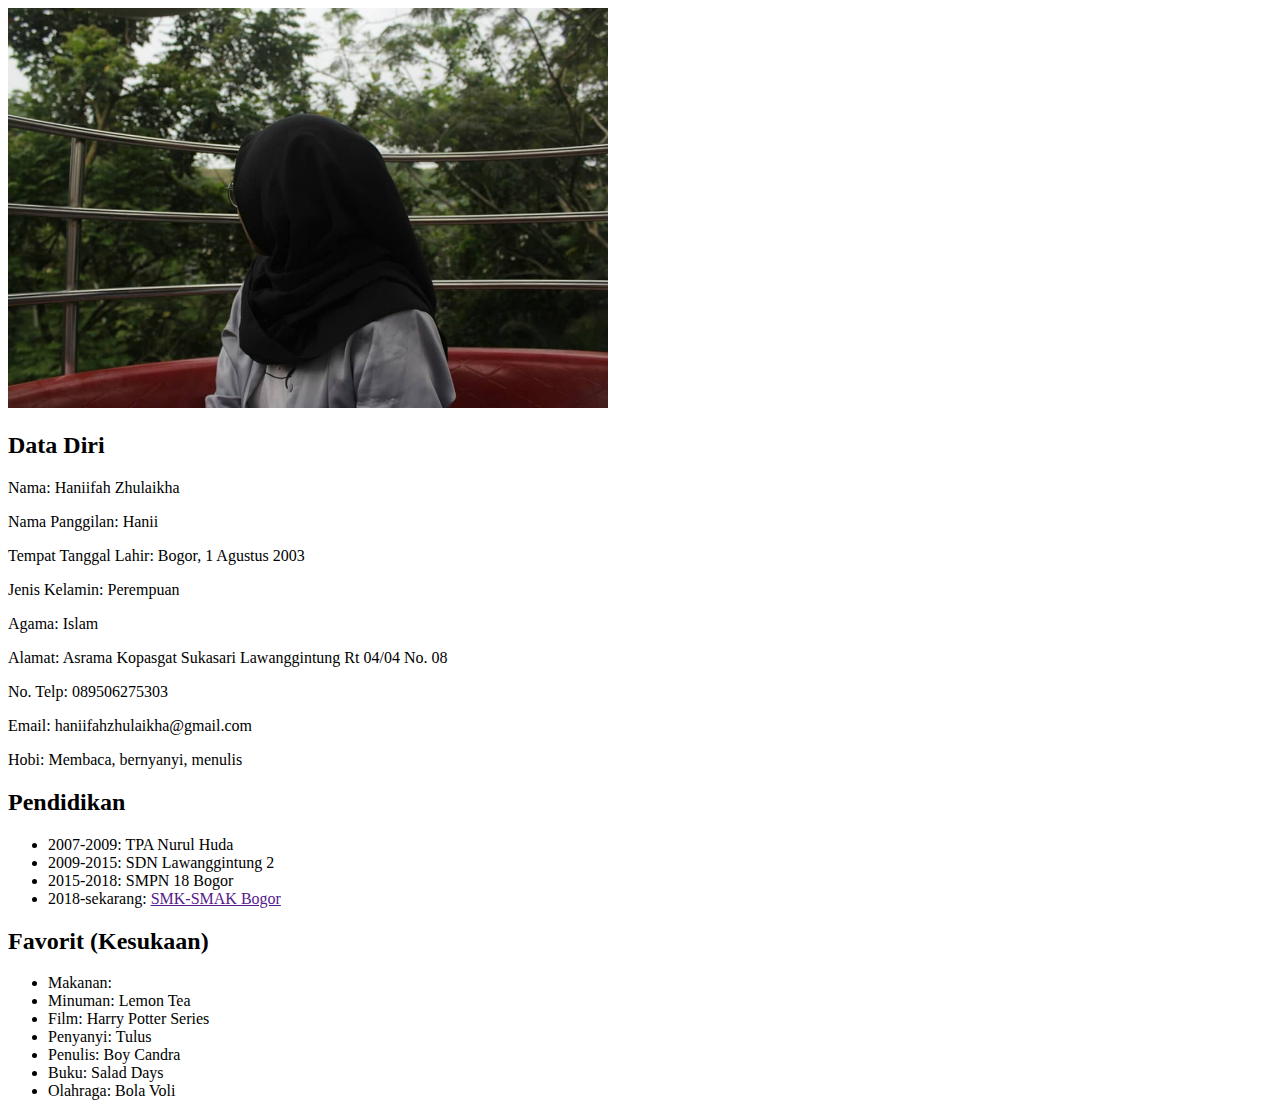
==== index.html @ 660994b4 "Add files via upload" ====
<!DOCTYPE html>
<html>
<head>
	<title>BIODATA DIRI</title>
<img src="aku.jpg" height="400" width="600">

<h2> Data Diri </h2>

<p>Nama: Haniifah Zhulaikha</p>
<p>Nama Panggilan: Hanii</p>
<p>Tempat Tanggal Lahir: Bogor, 1 Agustus 2003</p>
<p>Jenis Kelamin: Perempuan</p>
<p>Agama: Islam</p>
<P>Alamat: Asrama Kopasgat Sukasari Lawanggintung Rt 04/04 No. 08</P>
<p>No. Telp: 089506275303</p>
<p>Email: haniifahzhulaikha@gmail.com</p>
<p>Hobi: Membaca, bernyanyi, menulis</p>

<h2> Pendidikan </h2>
<ul>
	<li>2007-2009: TPA Nurul Huda</li>
	<li>2009-2015: SDN Lawanggintung 2</li>
	<li>2015-2018: SMPN 18 Bogor</li>
	<li>2018-sekarang: <a href "http://www.smakbo.sch.id" target="_blank">SMK-SMAK Bogor <a/></li>
</ul>

<h2>Favorit (Kesukaan)</h2>
<ul>
	<li>Makanan: </li>
	<li>Minuman: Lemon Tea</li>
	<li>Film: Harry Potter Series</li>
	<li>Penyanyi: Tulus</li>
	<li>Penulis: Boy Candra</li>
	<li>Buku: Salad Days</li>
	<li>Olahraga: Bola Voli</li>


</ul>
</head>
<body>

</body>
</html>
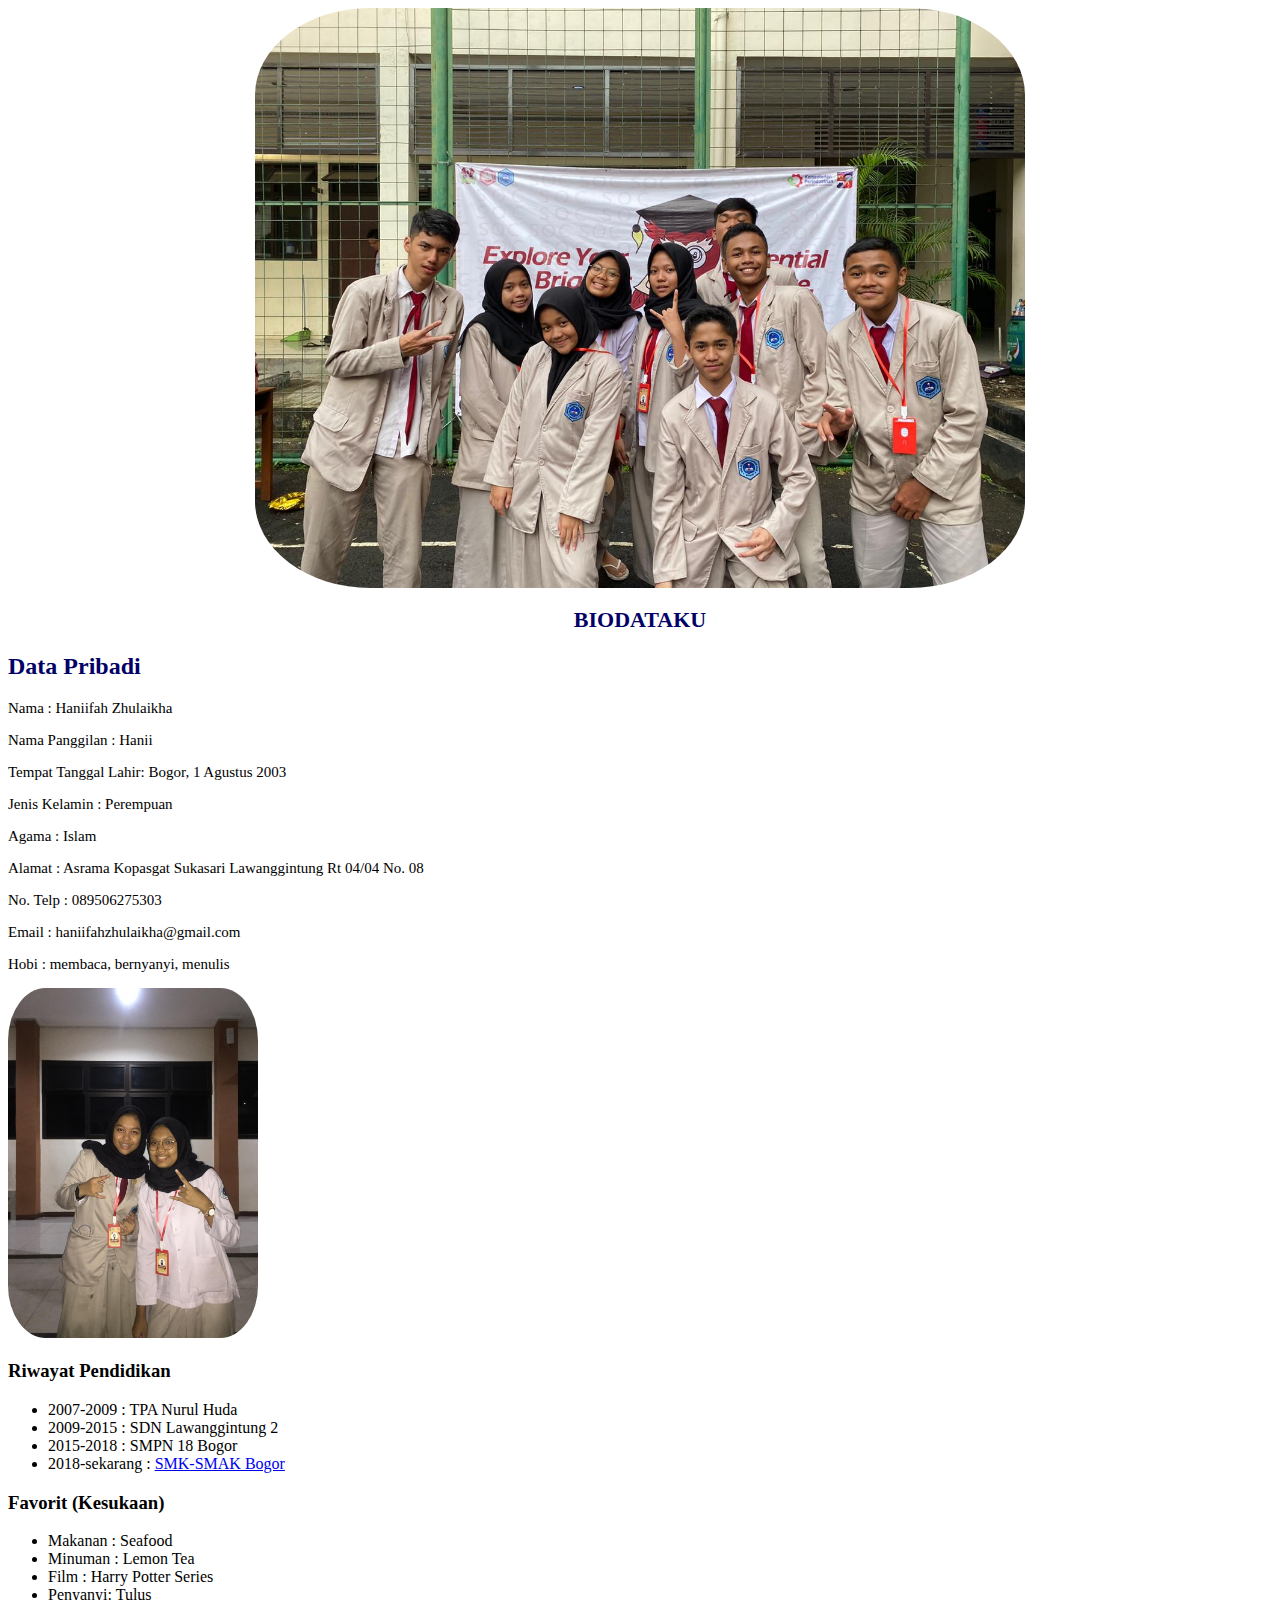
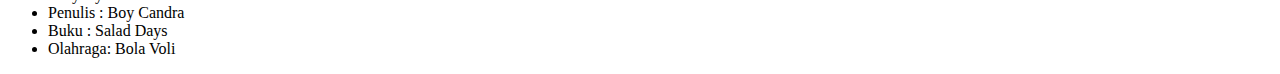
==== commit 971efeaf: "Add files via upload" ====
--- a/index.html
+++ b/index.html
@@ -2,42 +2,41 @@
 <html>
 <head>
 	<title>BIODATA DIRI</title>
-<img src="aku.jpg" height="400" width="600">
-
-<h2> Data Diri </h2>
-
-<p>Nama: Haniifah Zhulaikha</p>
-<p>Nama Panggilan: Hanii</p>
+<link rel="stylesheet" type="text/css" href="index.css">
+</head>
+<body>
+	<center><img src="us.jpg" height="580" width="770"></center>
+<h1> BIODATAKU </h1>
+<h2> Data Pribadi</h2>
+<p>Nama					: Haniifah Zhulaikha</p>
+<p>Nama Panggilan		: Hanii</p>
 <p>Tempat Tanggal Lahir: Bogor, 1 Agustus 2003</p>
-<p>Jenis Kelamin: Perempuan</p>
-<p>Agama: Islam</p>
-<P>Alamat: Asrama Kopasgat Sukasari Lawanggintung Rt 04/04 No. 08</P>
-<p>No. Telp: 089506275303</p>
-<p>Email: haniifahzhulaikha@gmail.com</p>
-<p>Hobi: Membaca, bernyanyi, menulis</p>
-
-<h2> Pendidikan </h2>
+<p>Jenis Kelamin		: Perempuan</p>
+<p>Agama				: Islam</p>
+<p>Alamat				: Asrama Kopasgat Sukasari Lawanggintung Rt 04/04 No. 08</p>
+<p>No. Telp 			: 089506275303</p>
+<p>Email				: haniifahzhulaikha@gmail.com</p>
+<p>Hobi				: membaca, bernyanyi, menulis</p>
+<p><img src="me.jpg" height="350" width="250"></p>
+<h3> Riwayat Pendidikan </h3>
 <ul>
-	<li>2007-2009: TPA Nurul Huda</li>
-	<li>2009-2015: SDN Lawanggintung 2</li>
-	<li>2015-2018: SMPN 18 Bogor</li>
-	<li>2018-sekarang: <a href "http://www.smakbo.sch.id" target="_blank">SMK-SMAK Bogor <a/></li>
+	<li>2007-2009		: TPA Nurul Huda</li>
+	<li>2009-2015		: SDN Lawanggintung 2</li>
+	<li>2015-2018		: SMPN 18 Bogor</li>
+	<li>2018-sekarang	: <a href="http://www.smakbo.sch.id" target="_blank">SMK-SMAK Bogor <a/></li>
 </ul>
 
-<h2>Favorit (Kesukaan)</h2>
+<h3>Favorit (Kesukaan)</h3>
 <ul>
-	<li>Makanan: </li>
-	<li>Minuman: Lemon Tea</li>
-	<li>Film: Harry Potter Series</li>
+	<li>Makanan	: Seafood</li>
+	<li>Minuman	: Lemon Tea</li>
+	<li>Film	: Harry Potter Series</li>
 	<li>Penyanyi: Tulus</li>
-	<li>Penulis: Boy Candra</li>
-	<li>Buku: Salad Days</li>
+	<li>Penulis	: Boy Candra</li>
+	<li>Buku	: Salad Days</li>
 	<li>Olahraga: Bola Voli</li>
 
 
 </ul>
-</head>
-<body>
-
 </body>
 </html>--- a/index.css
+++ b/index.css
@@ -0,0 +1,16 @@
+body { background-image: url(a.jfif);}
+
+h1 {text-align: center;
+color: #000066;
+font-size: 22px;}
+
+h2 {text-align: left;
+color: #000066;}
+
+p {font-family: century schoolbook;
+font-size: 15px;}
+
+ul {font-family: arial
+font-size:15px;}
+
+img{border-radius: 15%}